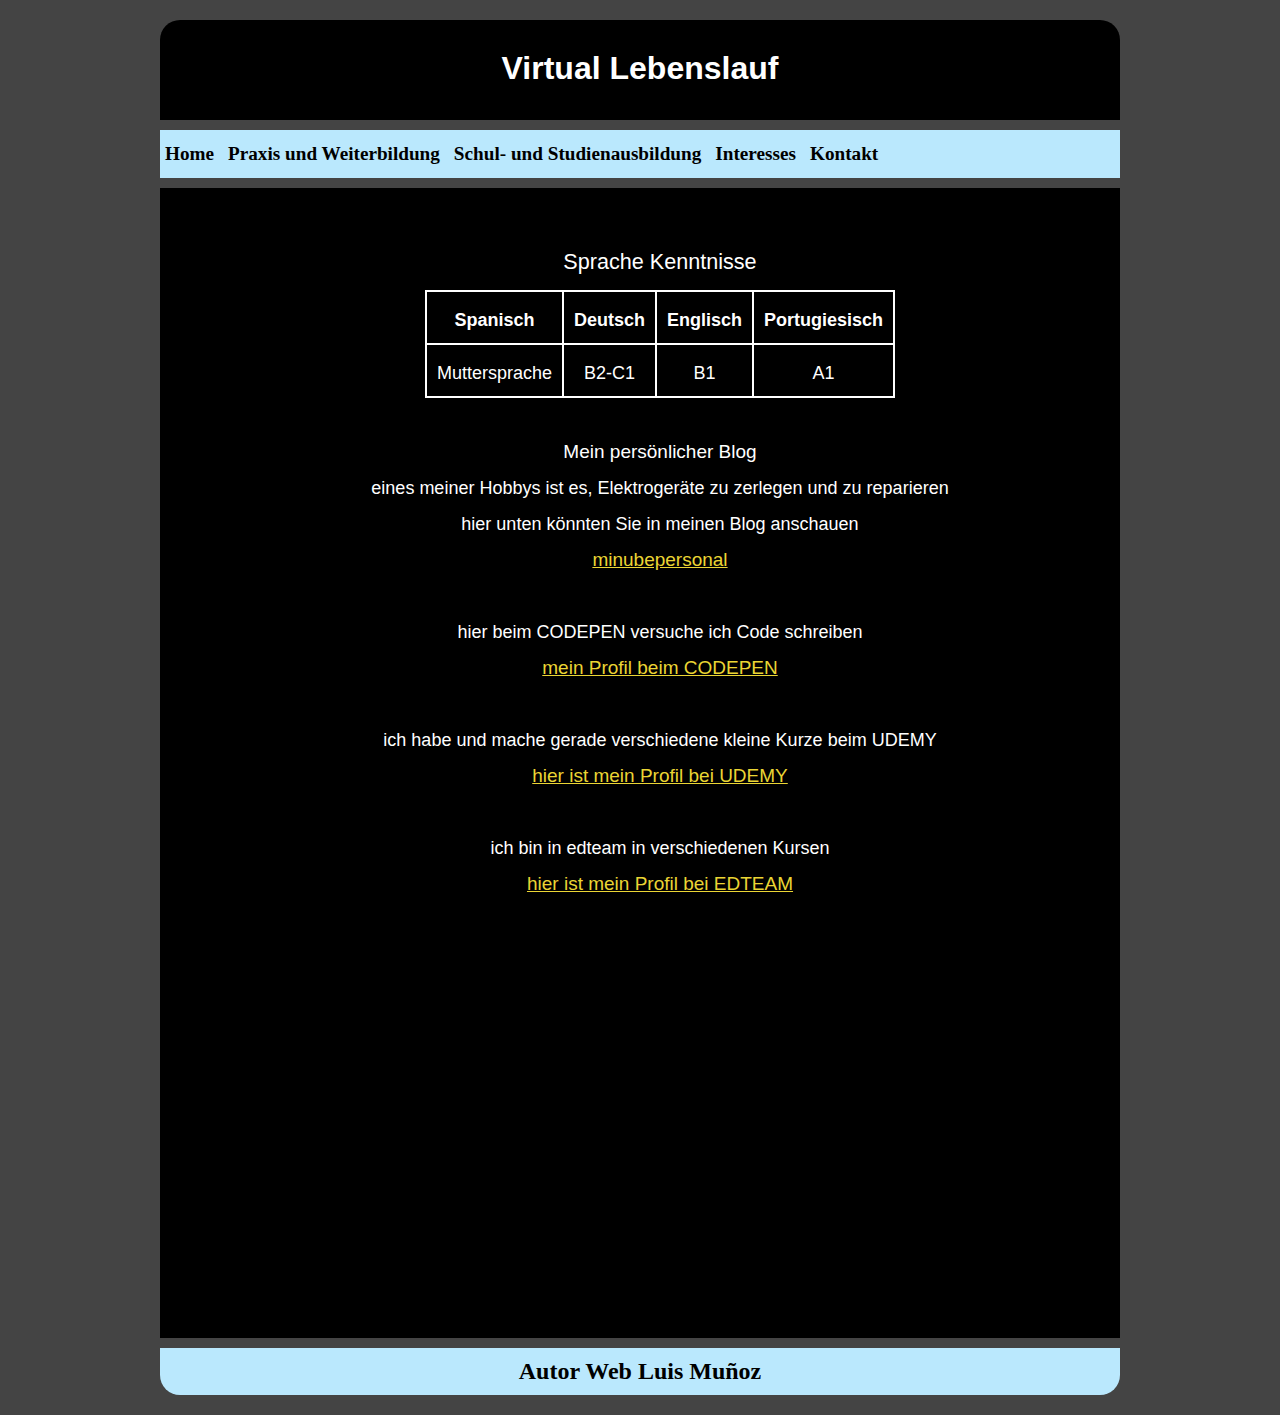
==== interesses.html @ 7c476f8c "Upload date" ====
<!DOCTYPE html>
<html lang="de" dir="de">
  <head>
    <meta charset="utf-8">
    <title>Praxis-weiterbildung</title>
    <link rel="stylesheet" href="css/styles-3.css">
  </head>
  <body>
    <div class="contenedor-2">
      <header class="cabeza">
        <h1 class="top">Virtual Lebenslauf </h1>
      </header>
        <nav class="menu">
          <ul class="menu-1">
            <li><a href="index.html">Home</a></li>
            <li><a href="./praxis-weiterbildung.html">Praxis und Weiterbildung</a></li>
            <li><a href="./schul_studienausbildung.html">Schul- und Studienausbildung</a></li>
            <li><a href="./interesses.html">Interesses</a></li>
            <li><a href="./kontakt.html">Kontakt</a></li>
           </ul>
        </nav>
        <section class="description_1">
            <article class="description-1">
              <br>
              <table>
                <caption>Sprache Kenntnisse</caption>
              <thead>
                <tr>
                  <th>Spanisch</th>
                  <th>Deutsch</th>
                  <th>Englisch</th>
                  <th>Portugiesisch</th>
                </tr>
                <tbody>
                  <tr>
                    <td>Muttersprache</td>
                    <td>B2-C1</td>
                    <td>B1</td>
                    <td>A1</td>
                  </tr>
                </tbody>
              </thead>
            </table>
            <br>
              <p class="personal">Mein persönlicher Blog </p>
              <p>eines meiner Hobbys ist es, Elektrogeräte zu zerlegen und zu reparieren</p>
              <p>hier unten könnten Sie in meinen Blog anschauen</p>
              <a class="link" target="blank" href="https://minubepersonal.wordpress.com/">minubepersonal</a>
              <br>
              <br>
              <p>hier beim CODEPEN versuche  ich Code schreiben</p>
              <a class="link" target="blank" href="https://codepen.io/lui-ux">mein Profil beim CODEPEN </a>
              <br>
              <br>
              <p>ich habe und mache gerade verschiedene kleine Kurze beim  UDEMY</p>
              <a class="link"  target="blank" href="https://www.udemy.com/user/luis-1995/">hier ist mein Profil bei UDEMY</a>
              <br>
              <br>
              <p>ich bin in edteam in verschiedenen Kursen </p>
              <a class="link"  target="blank" href="https://ed.team/luismunozcontreras">hier ist mein Profil bei EDTEAM</a>
              <br>
              <br>
            </article>
          </section>
       <footer>
        <h2>Autor Web Luis Muñoz</h2>
       </footer>
    </div>
  </body>
</html>
---- css/styles-3.css ----
*{
    margin: 0px;
    border: 0px;
    padding: 0px;
}
body{
    background: #444;
    color: #fff;
}

.contenedor-2 {
    width: 960px;
    margin: auto;
    margin-top: 20px;
    margin-bottom: 20px;
    border-radius: 20px;
    overflow: hidden;
}
/* header  */

.cabeza {
    height: 100px;
    background: #000;
    margin-bottom: 10px;
  }
  .top {
    font-size: 2em;
    text-align: center;
    line-height: 3em;
    font-family: sans-serif;
  }

  /* menu  */
  .menu{
    background: #BAE8FD;
    color: black;
    height: 3em;
  }
  .menu-1 li{
    color: black;
    font-size: 1.2em;
    text-align: center;
    line-height: 2em;
    font-weight: bolder;
    display: inline-block;
    list-style: none;
    text-decoration: none;
  }
  .menu li a{
    color: black;
    text-decoration: none;
    display: block;
    padding: 5px;
  }
  .menu li a:Hover{
    background-color: #1ad652;
    transition: all .3s;
  }
  /* body  */
  .description_1{
    width: 1000px;
    height: 1150px;
    float: left;
    background: black;
    margin-top: 10px;
    margin-right: 10px;
    margin-bottom: 10px;
  }
  .description-1{
    font-family: Arial, Helvetica, sans-serif;
    font-size: 18px;
    text-align: center;
    text-decoration: none;
    line-height: 2em;
    list-style: none;
    margin-left: 10px;
    margin-right: 10px;
  
  }
  .h_1 {
    margin-top: 20px;
    font-size: 23px;
  }

  .personal{
    font-size: 19px;
  }
  .link{
    color:#ebd534;
    font-size: 19px;
  }
  table{
    margin-top: 10px;
    margin-left: auto;
    margin-right: auto;
    border-collapse: collapse;
  }
  td,
  th{
    border: 2px solid white;
    padding-top: 10px;
    padding-left: 10px;
    padding-bottom: 5px;
    padding-right: 10px;
    
  }
 caption{
    padding: 10px;
    font-size: 1.2em;
    font-family: Arial, Helvetica, sans-serif;
  }
  /* footer  */

  footer {
    background:#BAE8FD;
    color:black;
    font-size: 1em;
    text-align: center;
    clear: both;
    padding: 10px;
    font-style: Arial;
  }
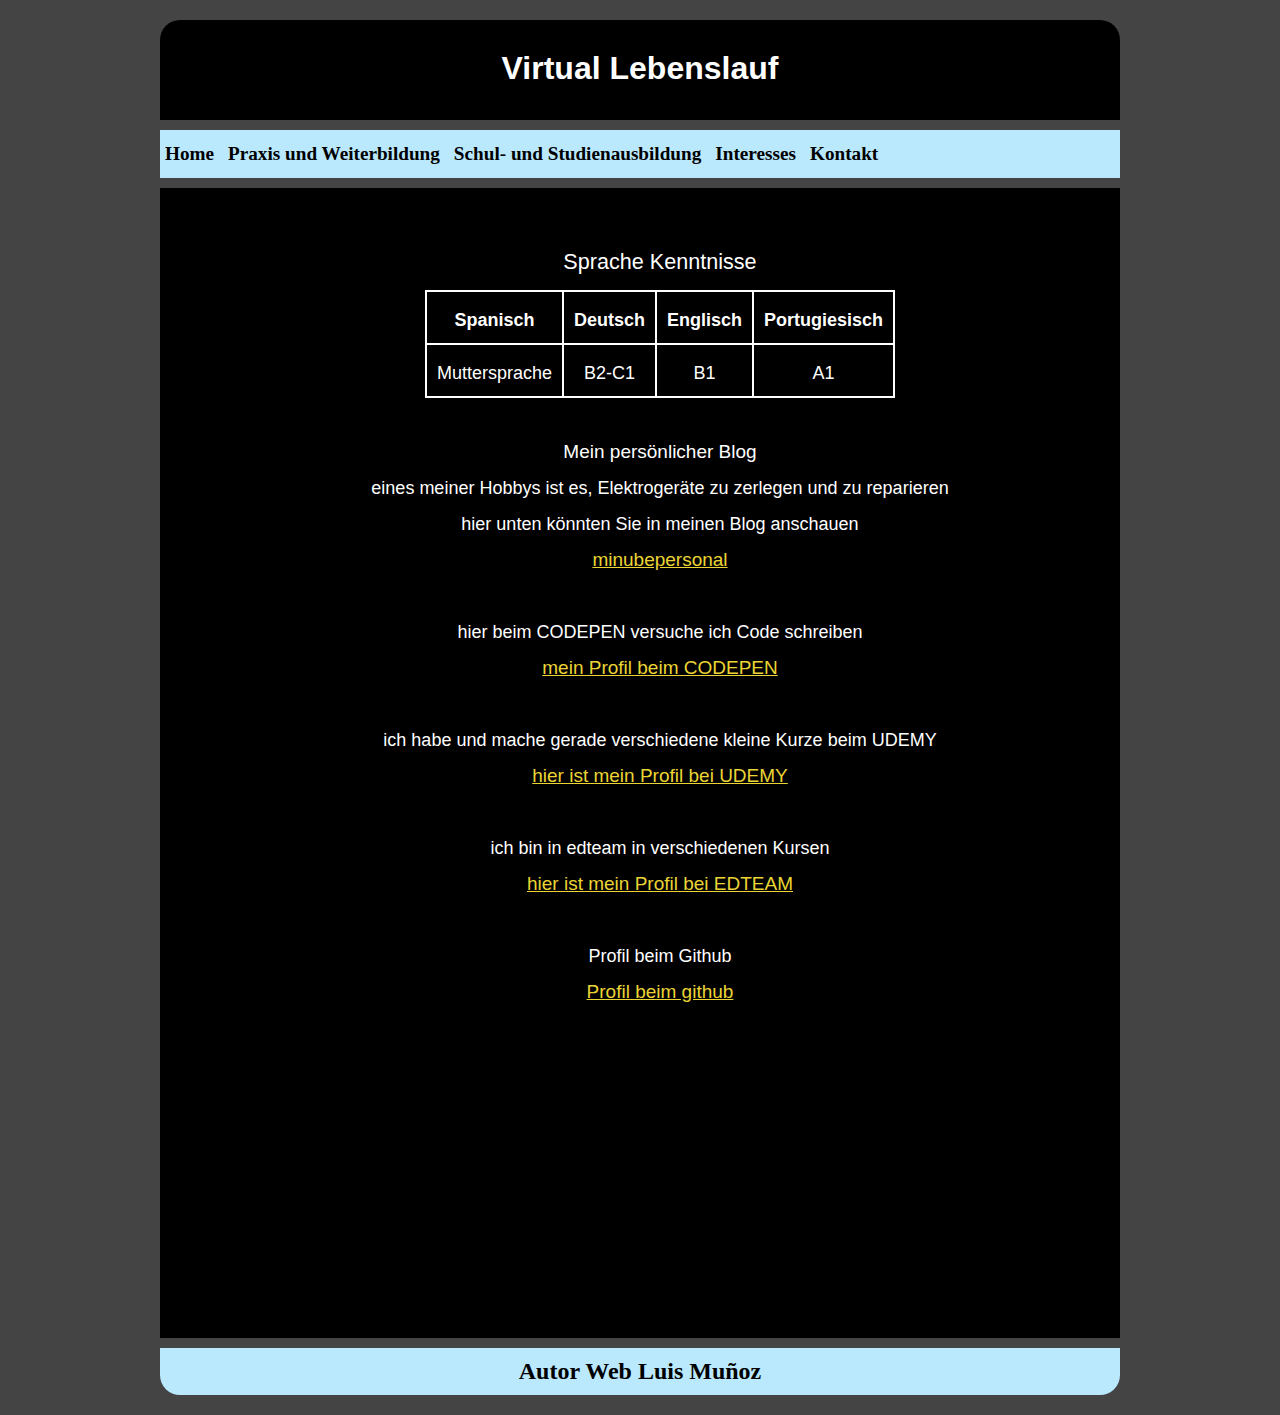
==== commit 3045dac0: "interesses update  und  Kontakt update" ====
--- a/interesses.html
+++ b/interesses.html
@@ -60,6 +60,8 @@
               <a class="link"  target="blank" href="https://ed.team/luismunozcontreras">hier ist mein Profil bei EDTEAM</a>
               <br>
               <br>
+              <p>Profil beim Github</p>
+              <a class="link" target="blank" href="https://github.com/lui-ux">Profil beim github </a>
             </article>
           </section>
        <footer>
--- a/css/styles-3.css
+++ b/css/styles-3.css
@@ -75,7 +75,7 @@
     list-style: none;
     margin-left: 10px;
     margin-right: 10px;
-  
+
   }
   .h_1 {
     margin-top: 20px;
@@ -102,7 +102,7 @@
     padding-left: 10px;
     padding-bottom: 5px;
     padding-right: 10px;
-    
+
   }
  caption{
     padding: 10px;
@@ -119,4 +119,4 @@
     clear: both;
     padding: 10px;
     font-style: Arial;
-  }+  }
